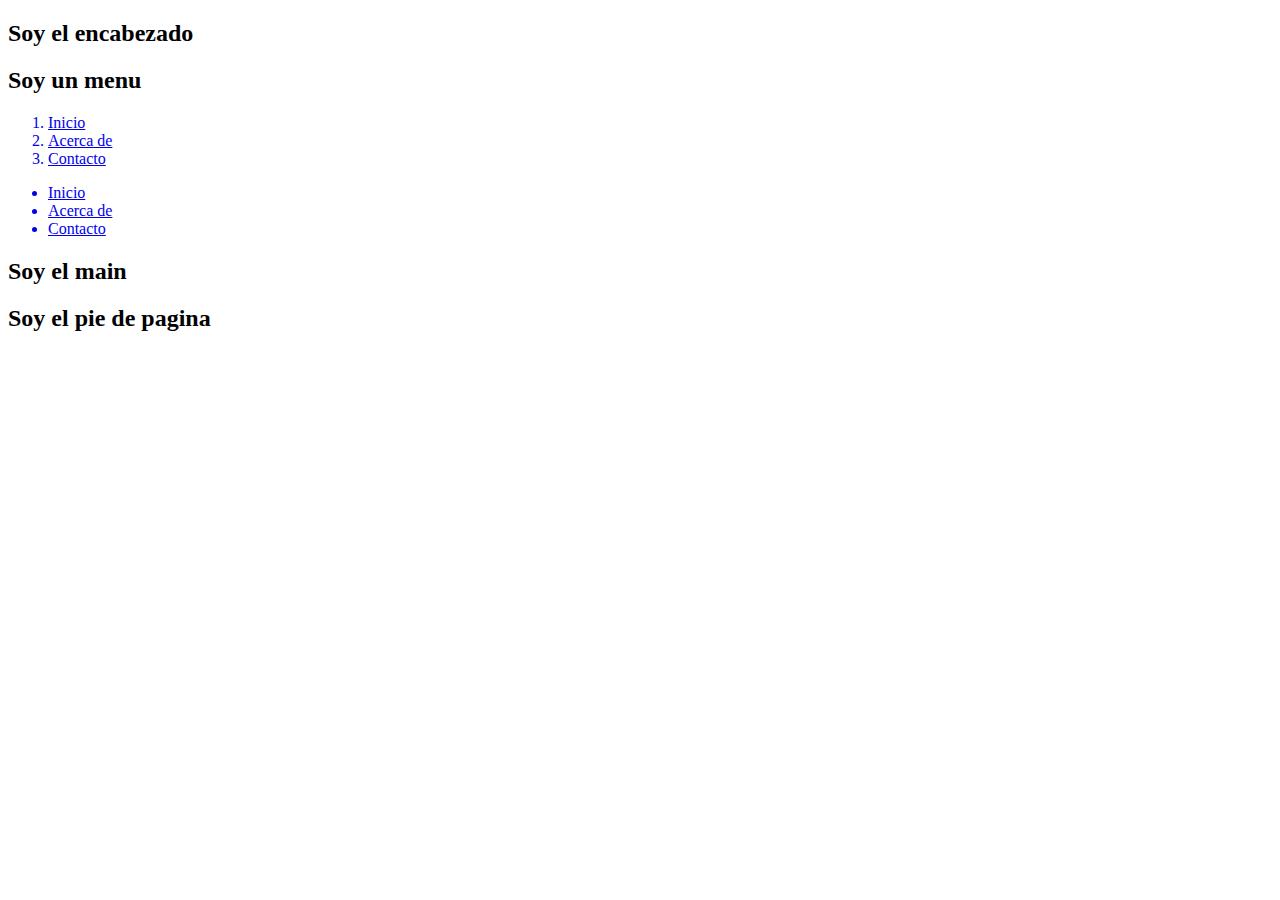
==== semana07-A/acerca_de.html @ eb793600 "Añadimos folder de semana07-A" ====
<!DOCTYPE html>
<html lang="en">
<head>
    <meta charset="UTF-8">
    <meta name="viewport" content="width=device-width, initial-scale=1.0">
    <title>Semana 07 - Lunes, Feb 26, 2024</title>
</head>
<body>
    <header><h2>Soy el encabezado</h2></header>
    <nav>
        <h2>Soy un menu</h2>
        <!-- <h2>Menú con lista ordenada</h2> -->
<!-- Menu con lista ordenada -->
<ol>
    <a href="index.html">
        <li>Inicio</li>
    </a>
    <a href="acerca_de.html">
        <li>Acerca de</li>
    </a>
    <a href="contacto.html">
        <li>Contacto</li>
    </a>
</ol>
<!-- <h2>Menú con lista no ordenada</h2> -->
<!-- Menú con lista no ordenada -->
<ul>
    <a href="index.html">
        <li>Inicio</li>
    </a>
    <a href="acerca_de.html">
        <li>Acerca de</li>
    </a>
    <a href="contacto.html">
        <li>Contacto</li>
    </a>
</ul>
    </nav>
    <main><h2>Soy el main</h2></main>
    <footer><h2>Soy el pie de pagina</h2></footer>
</body>
</html>
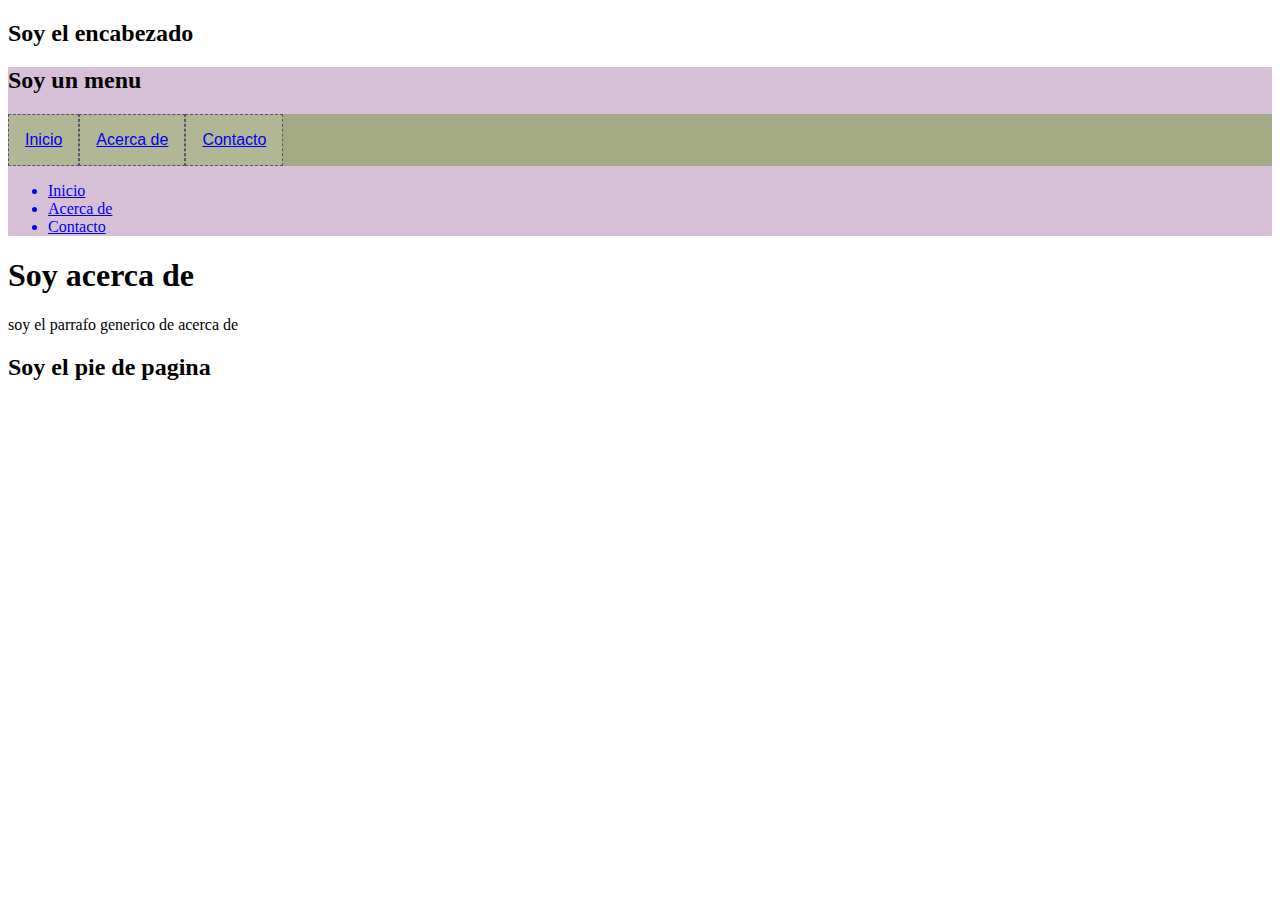
==== commit 87466a56: "clase 15 de abril" ====
--- a/semana07-A/acerca_de.html
+++ b/semana07-A/acerca_de.html
@@ -3,7 +3,8 @@
 <head>
     <meta charset="UTF-8">
     <meta name="viewport" content="width=device-width, initial-scale=1.0">
-    <title>Semana 07 - Lunes, Feb 26, 2024</title>
+    <title>Acerca de</title>
+    <link rel="stylesheet" href="css/style.css">
 </head>
 <body>
     <header><h2>Soy el encabezado</h2></header>
@@ -36,7 +37,10 @@
     </a>
 </ul>
     </nav>
-    <main><h2>Soy el main</h2></main>
+    <main>
+        <h1>Soy acerca de</h1>
+        <p>soy el parrafo generico de acerca de</p>
+    </main>
     <footer><h2>Soy el pie de pagina</h2></footer>
 </body>
 </html>--- a/semana07-A/css/style.css
+++ b/semana07-A/css/style.css
@@ -0,0 +1,17 @@
+nav {
+    background-color: thistle;
+}
+
+nav ol a {
+    background-color: #B1B695;
+    display: block;
+    list-style: none;
+    padding: 16px;
+    border: 1px dashed #654F6F;
+    font-family: Arial, Helvetica, sans-serif;
+}
+nav ol {
+    display: flex;
+    padding-left: 0;
+    background-color: #a4a985;
+}